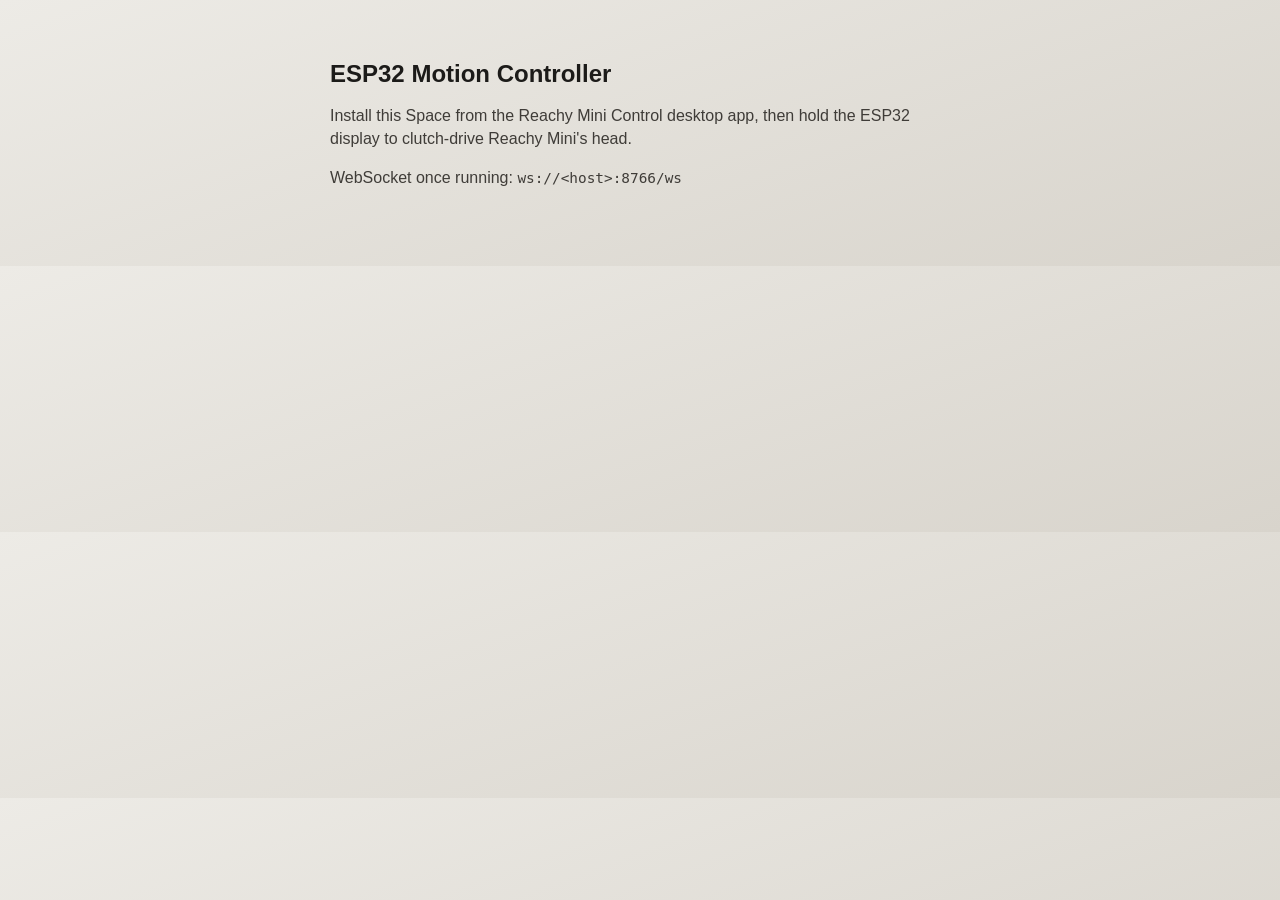
==== reachy-mini-app/index.html @ 47eb67f4 "v1: ESP32 Reachy Mini motion controller Co-authored-by: Cursor <cursoragent@cursor.com>" ====
<!doctype html>
<html lang="en">
  <head>
    <meta charset="utf-8" />
    <meta name="viewport" content="width=device-width, initial-scale=1" />
    <title>ESP32 Motion Controller — Reachy Mini</title>
    <link rel="stylesheet" href="style.css" />
  </head>
  <body>
    <main class="card">
      <h1>ESP32 Motion Controller</h1>
      <p>
        Install this Space from the Reachy Mini Control desktop app, then hold
        the ESP32 display to clutch-drive Reachy Mini's head.
      </p>
      <p>WebSocket once running: <code>ws://&lt;host&gt;:8766/ws</code></p>
    </main>
  </body>
</html>
---- reachy-mini-app/style.css ----
body {
  padding: 2rem;
  font-family: "IBM Plex Sans", "Segoe UI", sans-serif;
  background: linear-gradient(160deg, #edebe6 0%, #d8d4cc 100%);
  color: #1c1b19;
}

h1 {
  font-size: 1.5rem;
  margin-top: 0;
}

p {
  color: #3f3c38;
  font-size: 1rem;
  line-height: 1.45;
}

code {
  font-family: "IBM Plex Mono", ui-monospace, monospace;
  font-size: 0.9em;
}

.card {
  max-width: 620px;
  margin: 0 auto;
  padding: 1.25rem 1.5rem;
}
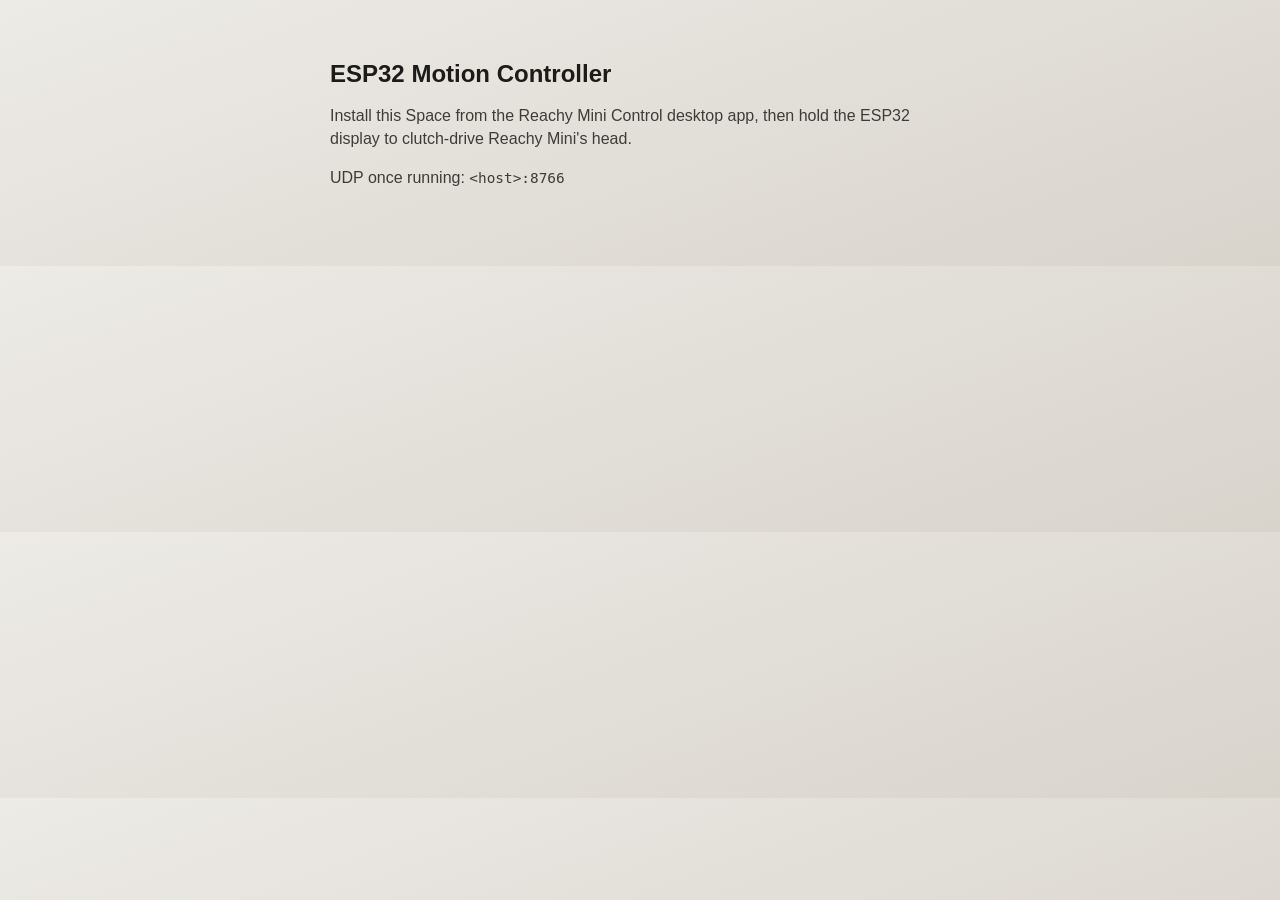
==== commit 198b6979: "Replace WebSocket with UDP and ship clutch-relative protocol v4. Fire-and-forget 20 Hz samples; enga" ====
--- a/reachy-mini-app/index.html
+++ b/reachy-mini-app/index.html
@@ -13,7 +13,7 @@
         Install this Space from the Reachy Mini Control desktop app, then hold
         the ESP32 display to clutch-drive Reachy Mini's head.
       </p>
-      <p>WebSocket once running: <code>ws://&lt;host&gt;:8766/ws</code></p>
+      <p>UDP once running: <code>&lt;host&gt;:8766</code></p>
     </main>
   </body>
 </html>
